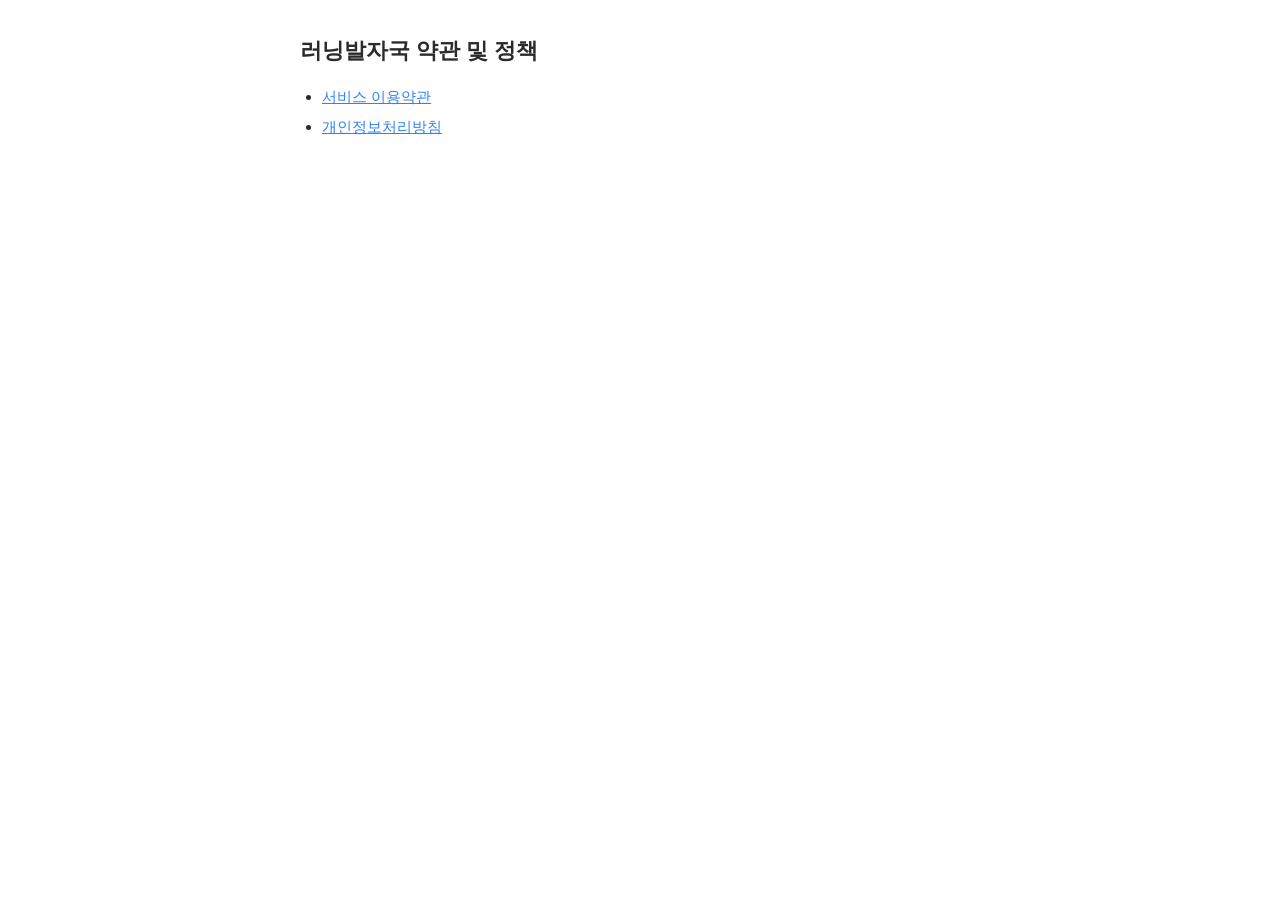
==== index.html @ b34c5f7c "러닝발자국 서비스 이용약관·개인정보처리방침 (시행 2026-07-21)" ====
<!DOCTYPE html>
<html lang="ko">
<head><meta charset="utf-8"><meta name="viewport" content="width=device-width, initial-scale=1"><title>러닝발자국 약관</title><link rel="stylesheet" href="style.css"></head>
<body>
<h1>러닝발자국 약관 및 정책</h1>
<ul>
  <li><a href="terms.html">서비스 이용약관</a></li>
  <li><a href="privacy.html">개인정보처리방침</a></li>
</ul>
</body>
</html>
---- style.css ----
:root { color-scheme: light dark; }
* { box-sizing: border-box; }
body {
  margin: 0; padding: 24px 20px 64px;
  font-family: -apple-system, BlinkMacSystemFont, "Apple SD Gothic Neo", "Pretendard", "Noto Sans KR", sans-serif;
  line-height: 1.7; font-size: 15px; color: #2b2b2b; background: #fff;
  max-width: 720px; margin-left: auto; margin-right: auto;
  word-break: keep-all;
}
@media (prefers-color-scheme: dark) {
  body { color: #e6e6e6; background: #17171c; }
  h1, h2 { color: #fff; }
  .meta, .toc a { color: #9aa0a6; }
  table, th, td { border-color: #3a3a42 !important; }
  th { background: #22222a !important; }
}
h1 { font-size: 22px; margin: 8px 0 4px; }
h2 { font-size: 17px; margin: 32px 0 8px; }
.meta { color: #8a8f99; font-size: 13px; margin-bottom: 24px; }
ul, ol { padding-left: 22px; }
li { margin: 4px 0; }
table { border-collapse: collapse; width: 100%; font-size: 13.5px; margin: 8px 0; }
th, td { border: 1px solid #e0e0e6; padding: 8px 10px; text-align: left; vertical-align: top; }
th { background: #f6f7f9; }
.footer { margin-top: 48px; font-size: 13px; color: #8a8f99; }
a { color: #3182f6; }
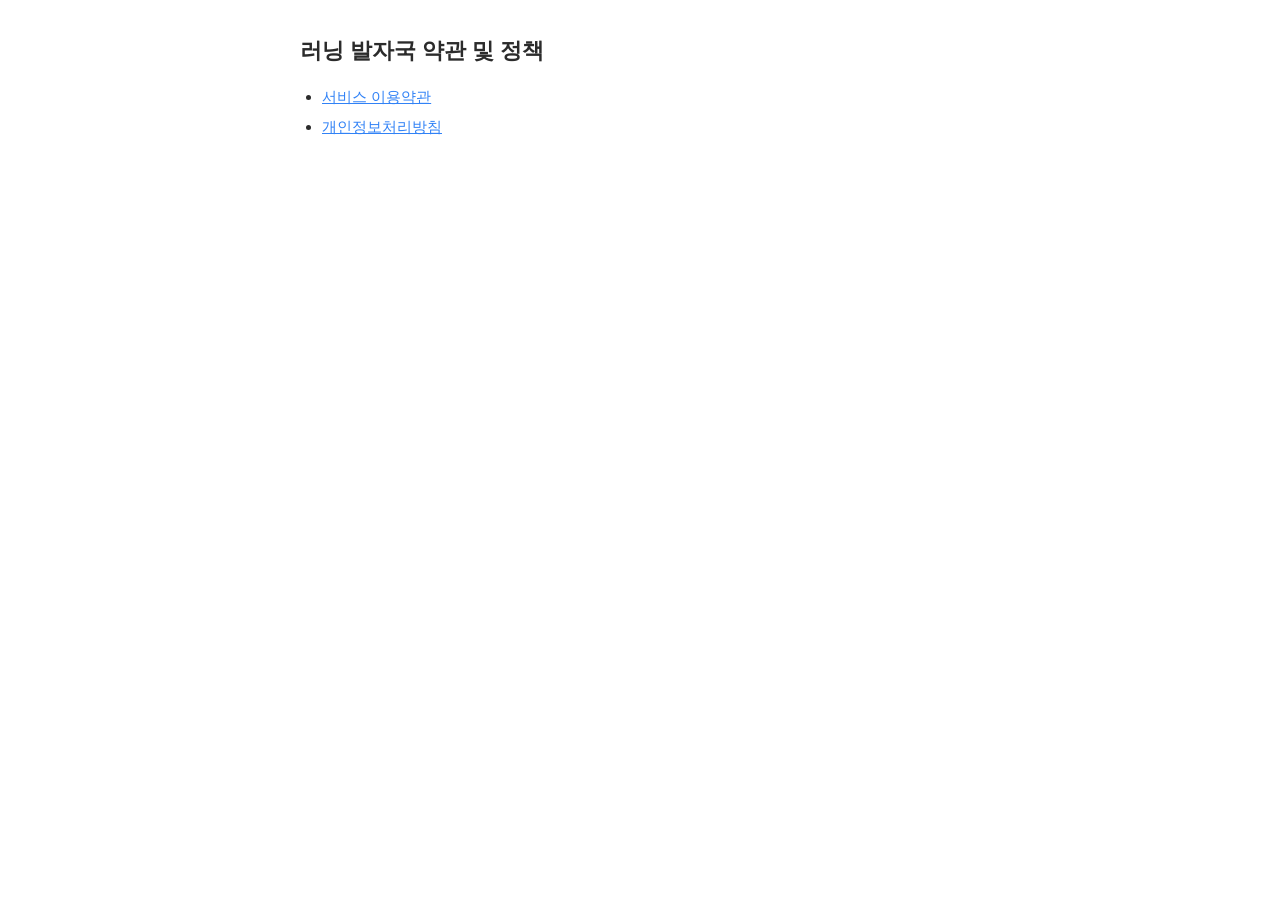
==== commit 416a5e85: "서비스명 표기를 '러닝 발자국'(띄어쓰기)으로 통일 Co-Authored-By: Claude Fable 5 <noreply@anthropic.com>" ====
--- a/index.html
+++ b/index.html
@@ -1,8 +1,8 @@
 <!DOCTYPE html>
 <html lang="ko">
-<head><meta charset="utf-8"><meta name="viewport" content="width=device-width, initial-scale=1"><title>러닝발자국 약관</title><link rel="stylesheet" href="style.css"></head>
+<head><meta charset="utf-8"><meta name="viewport" content="width=device-width, initial-scale=1"><title>러닝 발자국 약관</title><link rel="stylesheet" href="style.css"></head>
 <body>
-<h1>러닝발자국 약관 및 정책</h1>
+<h1>러닝 발자국 약관 및 정책</h1>
 <ul>
   <li><a href="terms.html">서비스 이용약관</a></li>
   <li><a href="privacy.html">개인정보처리방침</a></li>
